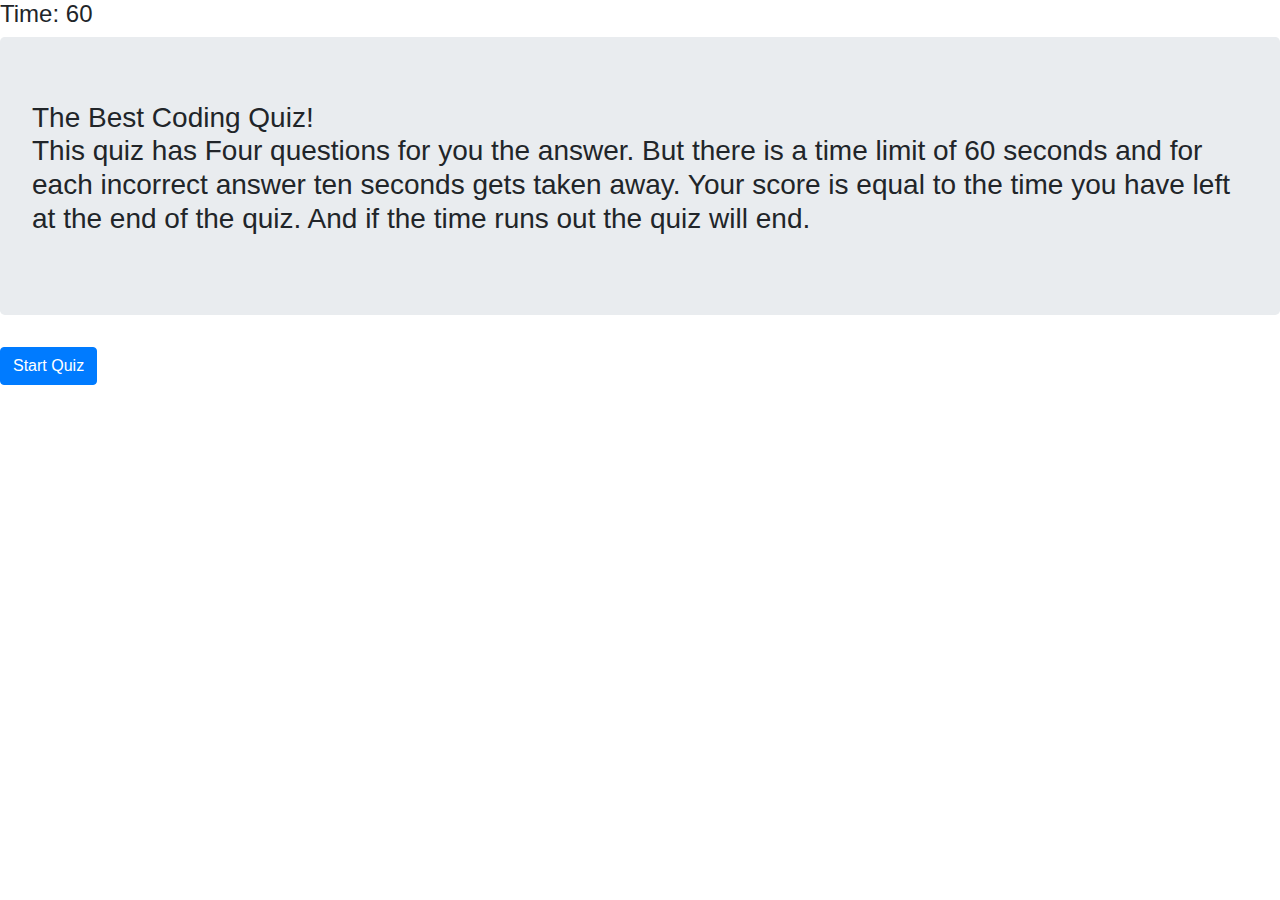
==== index.html @ 58fae913 "new index" ====
<!DOCTYPE html>
<html lang="en">

<head>
    <meta charset="UTF-8">
    <meta name="viewport" content="width=device-width, initial-scale=1.0">
    <linK rel="stylesheet" href="./stlye.css" />
    <link rel="stylesheet" href="https://stackpath.bootstrapcdn.com/bootstrap/4.5.2/css/bootstrap.min.css"
        integrity="sha384-JcKb8q3iqJ61gNV9KGb8thSsNjpSL0n8PARn9HuZOnIxN0hoP+VmmDGMN5t9UJ0Z" crossorigin="anonymous">
    <title>Code Game Quiz</title>
</head>

<body>
   
    <main class="contanier">
        <div>
            <h4>Time: <span id="time">60</span></h3>
        </div>

        <h3 class="jumbotron" id="theQuestions">
            The Best Coding Quiz!

            <p>
                This quiz has Four questions for you the answer. But there is a time limit of 60 seconds and for each
                incorrect answer ten seconds gets taken away. Your score is equal to the time you have left at the end
                of the quiz. And if the time runs out the quiz will end.
            </p>

        </h3>


        <div class="contanier" id="ul-container">
            <!--this is where i will have ul list that it dramiticly upated with javascript-->
        </div>

        <div>
            <button class="btn btn-primary" id="startQuiz">Start Quiz</button>
        </div>

    </main>


    <script src="./quizlogic.js"></script>
    <!--BootStrap-->
    <script src="https://code.jquery.com/jquery-3.5.1.slim.min.js"
        integrity="sha384-DfXdz2htPH0lsSSs5nCTpuj/zy4C+OGpamoFVy38MVBnE+IbbVYUew+OrCXaRkfj"
        crossorigin="anonymous"></script>
    <script src="https://cdn.jsdelivr.net/npm/popper.js@1.16.1/dist/umd/popper.min.js"
        integrity="sha384-9/reFTGAW83EW2RDu2S0VKaIzap3H66lZH81PoYlFhbGU+6BZp6G7niu735Sk7lN"
        crossorigin="anonymous"></script>
    <script src="https://stackpath.bootstrapcdn.com/bootstrap/4.5.2/js/bootstrap.min.js"
        integrity="sha384-B4gt1jrGC7Jh4AgTPSdUtOBvfO8shuf57BaghqFfPlYxofvL8/KUEfYiJOMMV+rV"
        crossorigin="anonymous"></script>
</body>

</html>
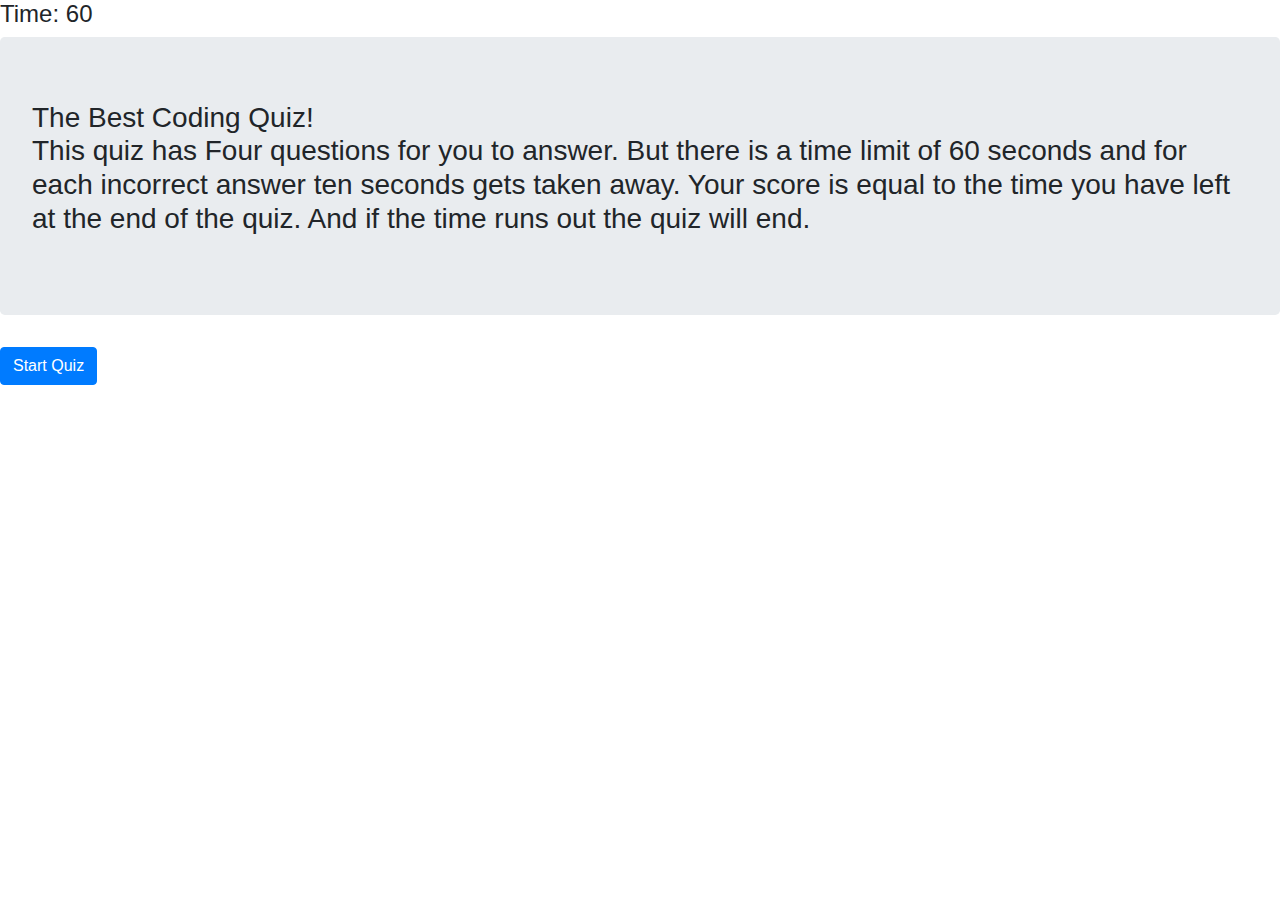
==== commit ff876f1f: "fixed some text error" ====
--- a/index.html
+++ b/index.html
@@ -21,7 +21,7 @@
             The Best Coding Quiz!
 
             <p>
-                This quiz has Four questions for you the answer. But there is a time limit of 60 seconds and for each
+                This quiz has Four questions for you to answer. But there is a time limit of 60 seconds and for each
                 incorrect answer ten seconds gets taken away. Your score is equal to the time you have left at the end
                 of the quiz. And if the time runs out the quiz will end.
             </p>
